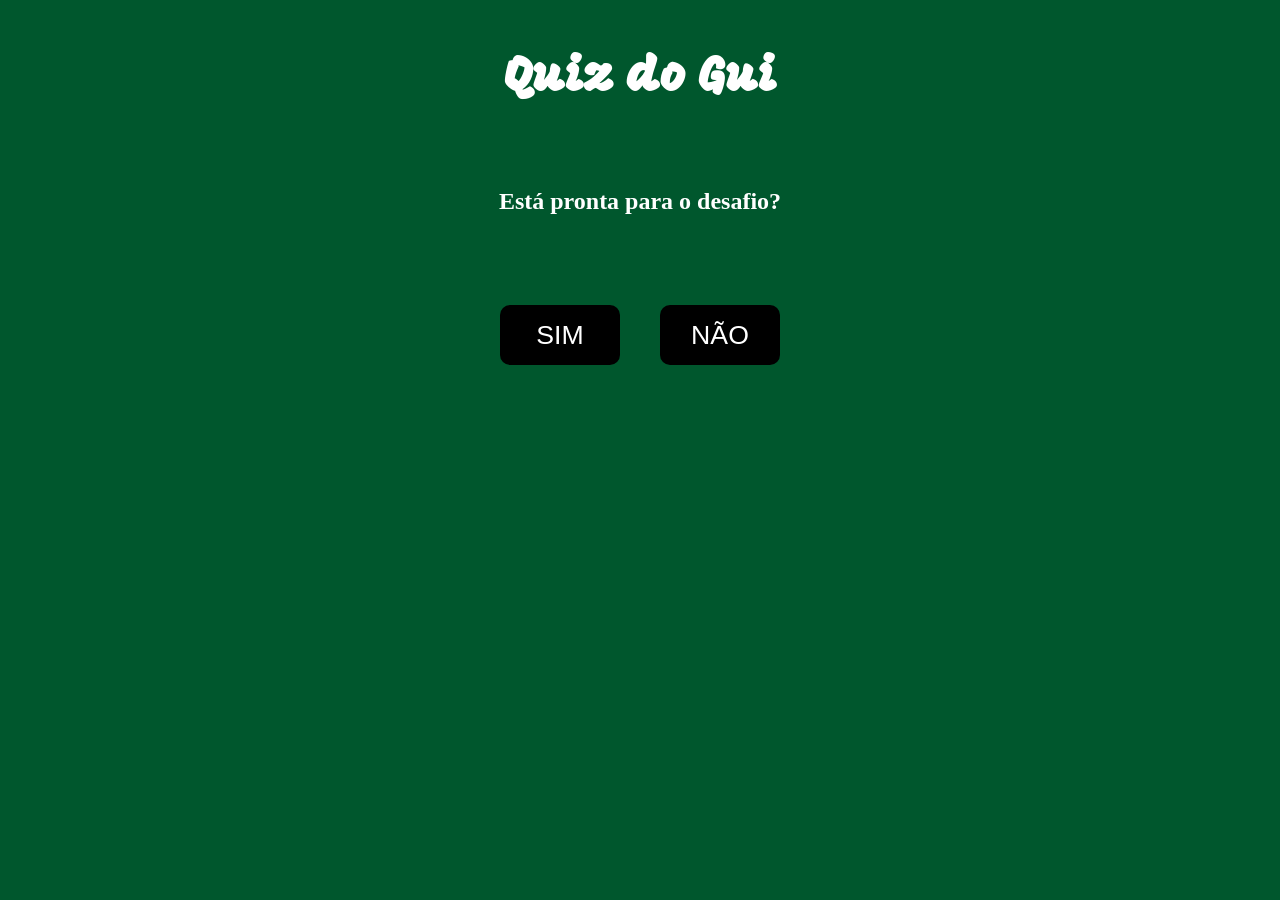
==== siteTeste/Index-site/index.html @ e8befb95 "testes" ====
<!DOCTYPE html>
<html lang="pt-br">
<head>
    <meta charset="UTF-8">
    <meta name="viewport" content="width=device-width, initial-scale=1.0">
    <link rel="stylesheet" href="style.css">
    <title>Quiz do gui</title>
</head>
<body>
    <header>
        <h1>Quiz do Gui</h1>
    </header>
    <section>
        <div class="pergunta">
            <h2>Está pronta para o desafio?</h2>
        </div>
        <div class="btn">
            <button class="botao"><a href="../pag02/pag02.html">SIM</a></button>
            <button class="botao"><a href="#">NÃO</a></button>
        </div>
    </section>
</body>
</html>
---- siteTeste/Index-site/style.css ----
@charset "UTF-8";

@import url('https://fonts.googleapis.com/css2?family=Mogra&family=Shrikhand&display=swap');

* {
    margin: 0px;
    padding: 0px;
}

body {
    background-color: #00572d;
}

header > h1 {
    text-align: center;
    font-family: "Mogra", system-ui;
    font-size: 3em;
    color: white;
    margin: 40px 0px;
    padding: 10px;
}

section > div.pergunta{
    text-align: center;
    color: white;
    margin: 70px 0px;
}

section > div.btn {
    display: flex;
    flex-flow: row nowrap;
    justify-content: center;
    align-items: center;
}

button{
    margin: 20px 20px;
    width: 120px;
    height: 60px;
    background-color: black;
    border-radius: 10px;
    border: none;
}

button > a {
    text-decoration: none;
    text-align: center;
    color: white;
    font-size: 2em;
}

button:hover {
    background-color: rgba(0, 0, 0, 0.856);
    width: 110px;
    height: 50px;
}
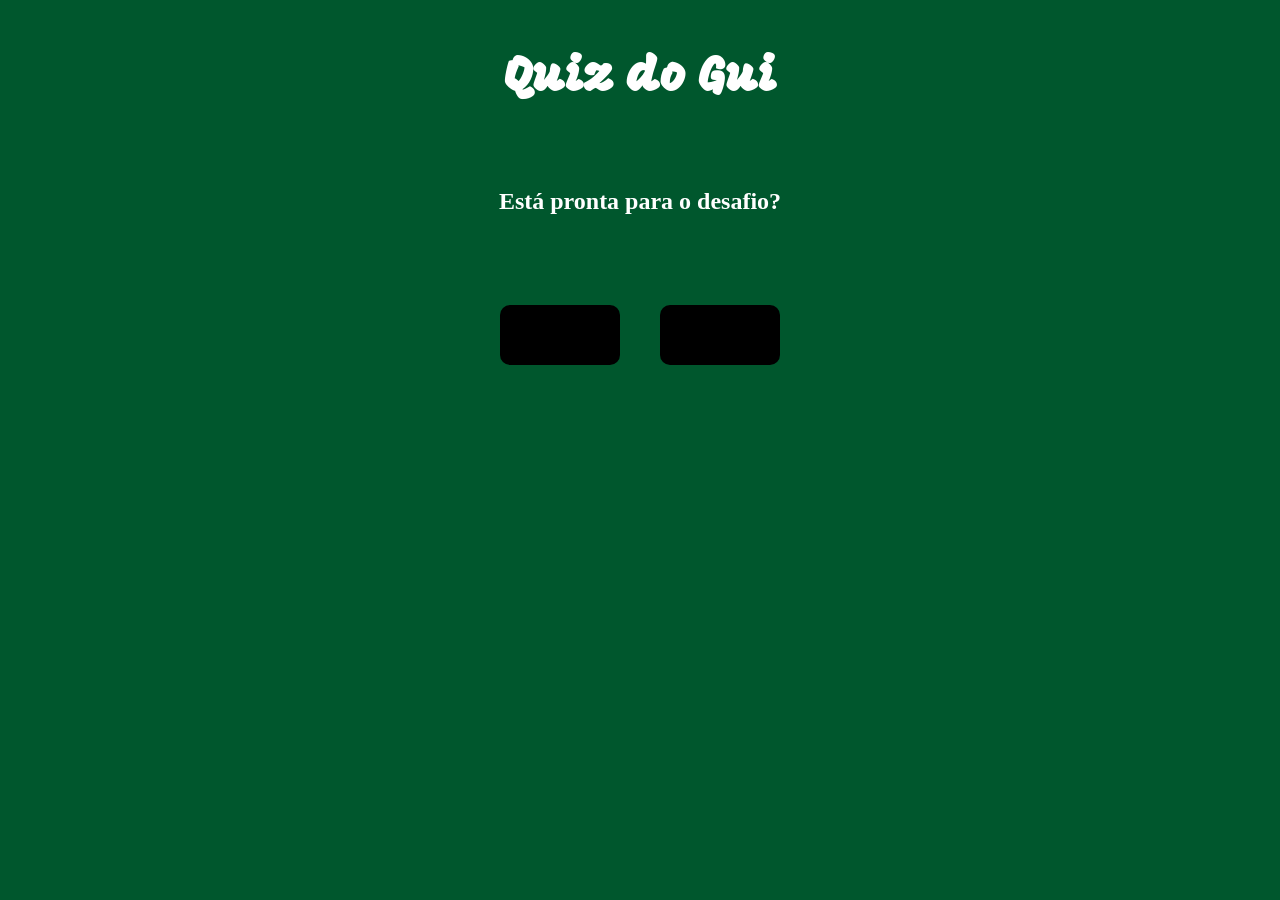
==== commit cb594b3d: "realizar teste no celular" ====
--- a/siteTeste/Index-site/index.html
+++ b/siteTeste/Index-site/index.html
@@ -7,17 +7,40 @@
     <title>Quiz do gui</title>
 </head>
 <body>
-    <header>
-        <h1>Quiz do Gui</h1>
-    </header>
-    <section>
-        <div class="pergunta">
-            <h2>Está pronta para o desafio?</h2>
-        </div>
-        <div class="btn">
-            <button class="botao"><a href="../pag02/pag02.html">SIM</a></button>
-            <button class="botao"><a href="#">NÃO</a></button>
-        </div>
-    </section>
+    <div class="tela" id="tela">
+        <header>
+            <h1>Quiz do Gui</h1>
+        </header>
+        <section>
+            <div class="pergunta">
+                <h2>Está pronta para o desafio?</h2>
+            </div>
+            <div class="btn">
+                <button class="botao" id="simBtn">SIM</button>
+                <button class="botao" id="naoBtn">NÃO</button>
+            </div>
+        </section>
+    </div>
+
+    <script>
+    const tela = document.getElementById('tela');
+    const simBtn = document.getElementById('simBtn');
+    const naoBtn = document.getElementById('naoBtn');
+
+    simBtn.addEventListener('click', () => {
+        tela.classList.add('fade-out');
+        setTimeout(() => {
+        window.location.href = "../pag02/pag02.html";
+        }, 700);
+    });
+
+    naoBtn.addEventListener('click', () => {
+        tela.classList.add('fade-out');
+        setTimeout(() => {
+        window.location.href = "../pagVoltar/index.html";
+        }, 700);
+    });
+    </script>
+
 </body>
 </html>
